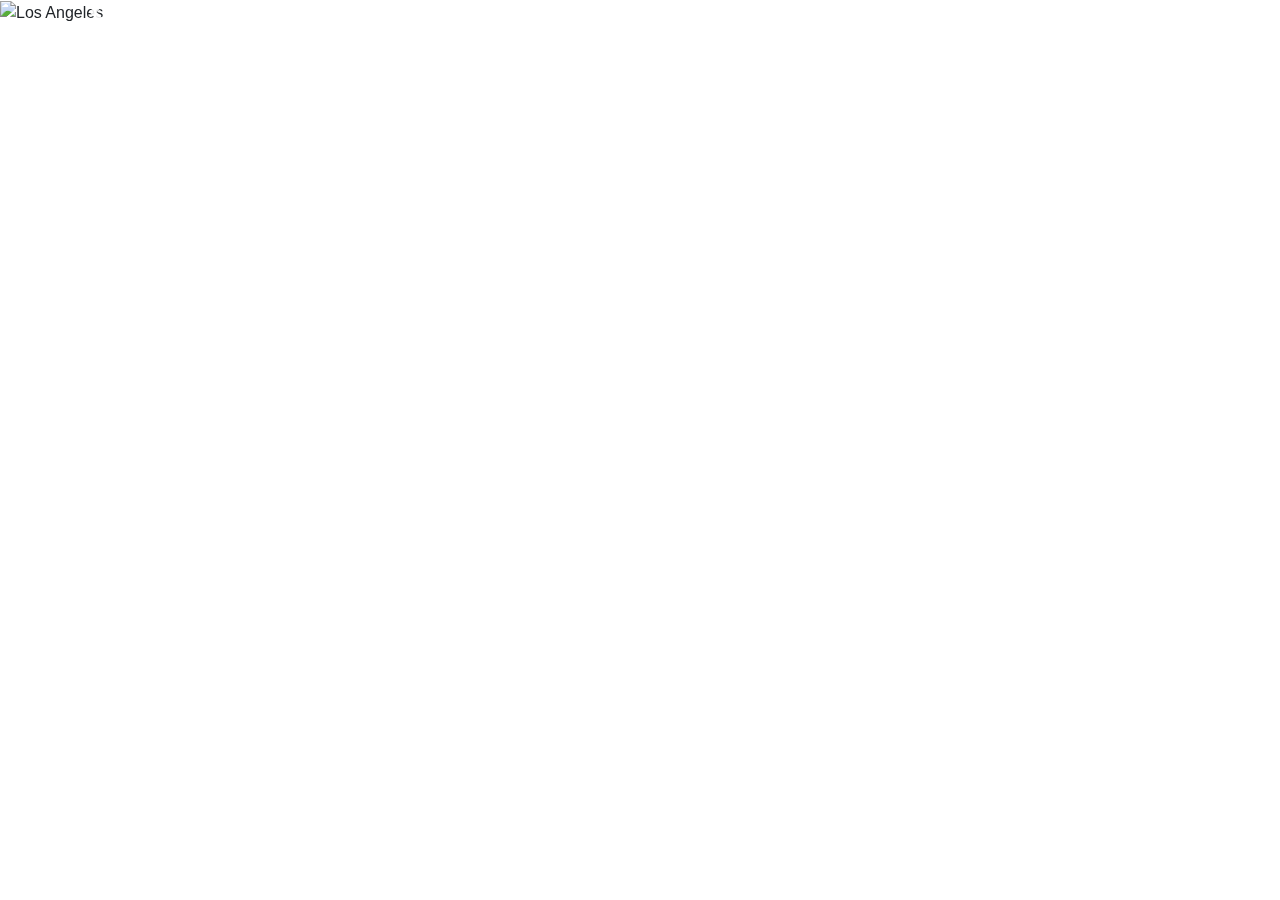
==== carousel.html @ e4250e15 "Used carousel prop." ====
<!DOCTYPE html>
<html lang="en">
<head>
  <title>Bootstrap Example</title>
  <meta charset="utf-8">
  <meta name="viewport" content="width=device-width, initial-scale=1">
  <link rel="stylesheet" href="https://maxcdn.bootstrapcdn.com/bootstrap/4.3.1/css/bootstrap.min.css">
  <script src="https://ajax.googleapis.com/ajax/libs/jquery/3.4.1/jquery.min.js"></script>
  <script src="https://cdnjs.cloudflare.com/ajax/libs/popper.js/1.14.7/umd/popper.min.js"></script>
  <script src="https://maxcdn.bootstrapcdn.com/bootstrap/4.3.1/js/bootstrap.min.js"></script>
  <style>
  /* Make the image fully responsive */
  .carousel-inner img {
      width: 100%;
      height: 100%;
  }
  </style>
</head>
<body>

<div id="demo" class="carousel slide" data-ride="carousel">

  <!-- Indicators -->
  <ul class="carousel-indicators">
    <li data-target="#demo" data-slide-to="0" class="active"></li>
    <li data-target="#demo" data-slide-to="1"></li>
    <li data-target="#demo" data-slide-to="2"></li>
  </ul>
  
  <!-- The slideshow -->
  <div class="carousel-inner">
    <div class="carousel-item active">
      <img src="Avengers.jpg" alt="Los Angeles" width="300" height="300">
    </div>
  </div>
  
  <!-- Left and right controls -->
  <a class="carousel-control-prev" href="#demo" data-slide="prev">
    <span class="carousel-control-prev-icon"></span>
  </a>
  <a class="carousel-control-next" href="#demo" data-slide="next">
    <span class="carousel-control-next-icon"></span>
  </a>
</div>

</body>
</html>
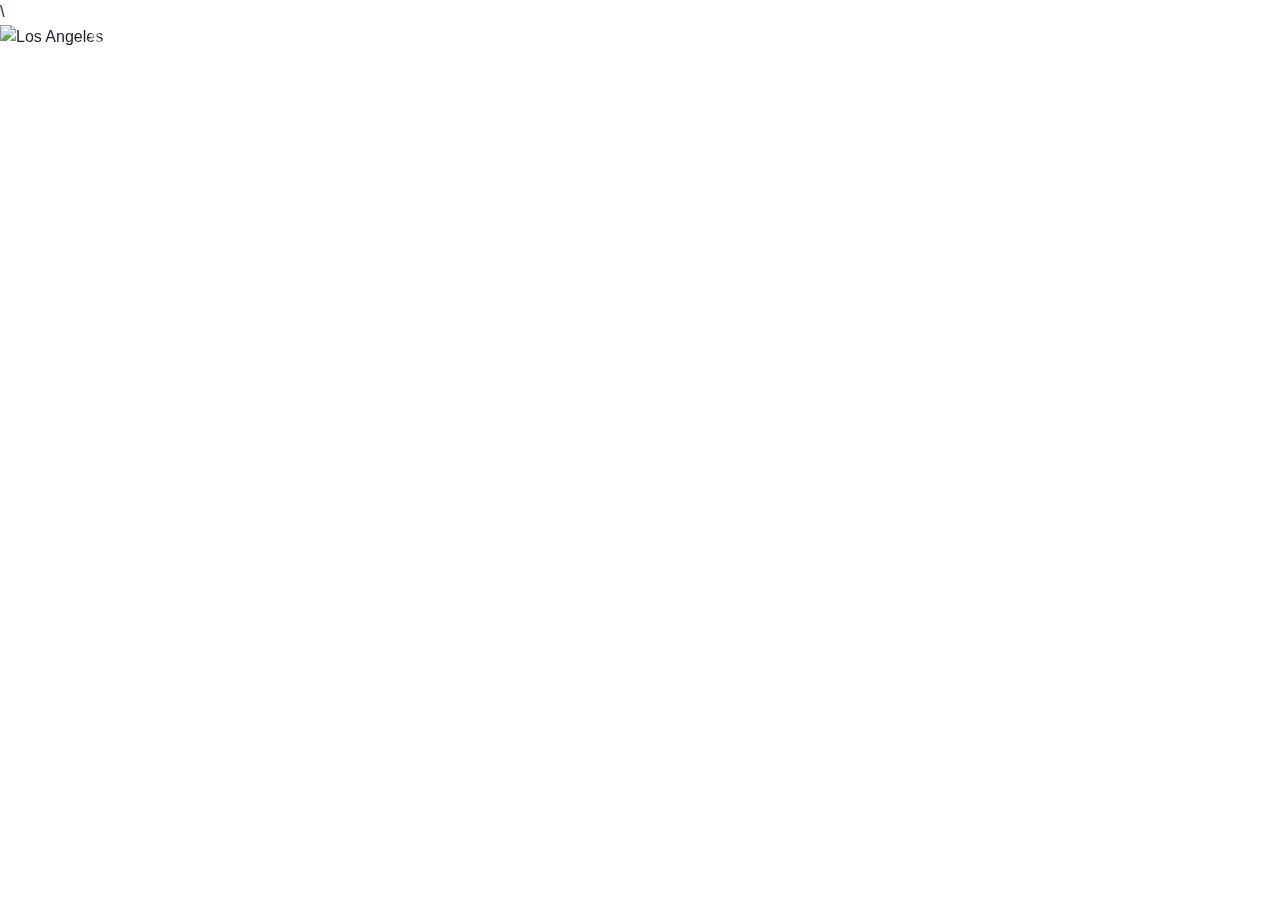
==== commit 84274bb4: "Carousel Using Caption propertise" ====
--- a/carousel.html
+++ b/carousel.html
@@ -7,17 +7,10 @@
   <link rel="stylesheet" href="https://maxcdn.bootstrapcdn.com/bootstrap/4.3.1/css/bootstrap.min.css">
   <script src="https://ajax.googleapis.com/ajax/libs/jquery/3.4.1/jquery.min.js"></script>
   <script src="https://cdnjs.cloudflare.com/ajax/libs/popper.js/1.14.7/umd/popper.min.js"></script>
-  <script src="https://maxcdn.bootstrapcdn.com/bootstrap/4.3.1/js/bootstrap.min.js"></script>
-  <style>
-  /* Make the image fully responsive */
-  .carousel-inner img {
-      width: 100%;
-      height: 100%;
-  }
-  </style>
+  <script src="https://maxcdn.bootstrapcdn.com/bootstrap/4.3.1/js/bootstrap.min.js"></script>\
+  <link rel="stylesheet" a href="carousel.css">
 </head>
 <body>
-
 <div id="demo" class="carousel slide" data-ride="carousel">
 
   <!-- Indicators -->
@@ -31,6 +24,10 @@
   <div class="carousel-inner">
     <div class="carousel-item active">
       <img src="Avengers.jpg" alt="Los Angeles" width="300" height="300">
+      <div class="carousel-caption">
+        <h3>Welcome to my Page</h3>
+        <p>Avengers Official Logo</p>
+      </div>   
     </div>
   </div>
   
--- a/carousel.css
+++ b/carousel.css
@@ -0,0 +1,8 @@
+.carousel-inner img{
+    width:100% ;
+    height: 100%;
+}
+h3,p{
+    font-family: Verdana, Geneva, Tahoma, sans-serif;
+    font-style: italic;
+}